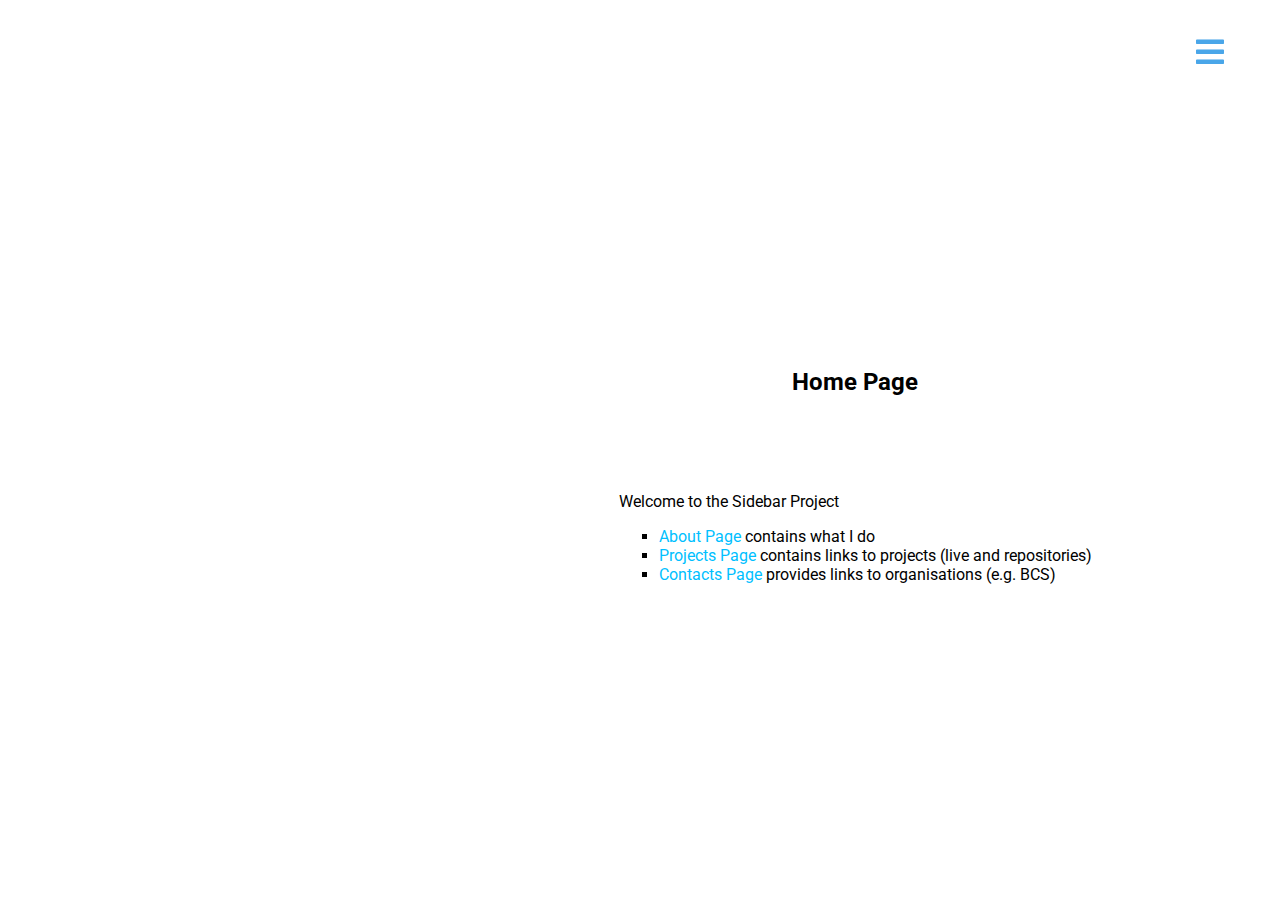
==== about.html @ 93c9bcd3 "Added about.html" ====
<!DOCTYPE html>
<html lang="en">
<head>
    <meta charset="UTF-8">
    <meta name="viewport" content="width=device-width, initial-scale=1.0">
    <title>Sidebar Project</title>
    <!-- Load Styles -->
    <link rel="stylesheet" href="https://use.fontawesome.com/releases/v5.15.2/css/all.css">
    <link rel="preconnect" href="https://fonts.gstatic.com"> 
    <link href="https://fonts.googleapis.com/css2?family=Roboto&display=swap" rel="stylesheet">
    <link rel="stylesheet" href="css/style.css">
</head>
<body>
    <!-- Set Up Buttons -->
    <button class="sidebar-toggle"><i class="fas fa-bars"></i></button>
    <aside class="sidebar">
        <div class="sidebar-header">
            <h4><a href="index.html">Sidebar Project</a></h4>
            <button class="close-btn"><i class="fas fa-times"></i></button>
        </div>
        <!-- Set Up Links -->
        <ul class="links">
            <li>
                <a href="index.html">Home</a>
            </li>

            <li>
                <a href="about.html">About</a>
            </li>

            <li>
                <a href="projects.html">Projects</a>
            </li>

            <li>
                <a href="contact.html">Contact</a>
            </li>
        </ul>

        <!-- Set Up Social Media -->
        <ul class="social-icons">
                <li>
                    <a href="https://www.linkedin.com/in/derekdhammaloka" target="_blank" title="LinkedIn"><i class="fab fa-linkedin"></i></a>
                </li>

                <li>
                    <a href="https://www.github.com/derektypist" target="_blank" title="GitHub"><i class="fab fa-github"></i></a>
                </li>

                <li>
                    <a href="https://stackoverflow.com/users/11832734/derektypist" target="_blank" title="Stack Overflow"><i class="fab fa-stack-overflow"></i></a>
                </li>

                <li>
                    <a href="https://www.freecodecamp.org/fcc12d037b9-dabe-4f48-8d36-5b872fa05c24" target="_blank" title="FreeCodeCamp"><i class="fab fa-free-code-camp"></i></a>
                </li>
            </ul>
    </aside>

    <!-- Set Up Content -->
    <main>
        <section class="container">
            <!-- Set Up Title -->
            <div class="title">
                <h2>Home Page</h2>
            </div>
            <!-- Set Up Contents -->
            <article class="contents">
                <p>Welcome to the Sidebar Project</p>
                <!-- Provide Information About Contents -->
                <ul id="home-description">
                    <li><a href="about.html">About Page</a> contains what I do</li>
                    <li><a href="projects.html">Projects Page</a> contains links to projects (live and repositories)</li>
                    <li><a href="contact.html">Contacts Page</a> provides links to organisations (e.g. BCS)</li>
                </ul>
            </article>
        </section>
    </main>
    <!-- Load Script -->
    <script src="js/script.js"></script>
</body>
</html>
---- css/style.css ----
/* Global Styles */
body {
    font-family: "Roboto", Arial, Verdana, sans-serif;
}

ul {
    list-style-type: none;
}

a {
    text-decoration: none;
    color: deepskyblue;
}

a:hover {
    text-decoration: none;
    color: teal;
}

h4 a {
    color: deepskyblue;
}

h4 a:hover {
    color: teal;
}


.title {
    text-align: center;
    margin-bottom: 4rem;
}

main {
    min-height: 100vh;
    display: grid;
    place-items: center;
}

.container {
    margin-left: 55%;
    max-width: 620px;
    padding-top: 3rem;
}

@media screen and (min-width: 676px) {
    .container {
        margin-left: 430px;
        max-width: 620px;
        padding-top: 3rem;
    }
}

.contents {
    padding: 1rem 2rem;
}

/* Sidebar */
.sidebar-toggle {
    position: fixed;
    top: 2rem;
    right: 3rem;
    font-size: 2rem;
    background: transparent;
    border-color: transparent;
    color: hsl(205, 78%, 60%);
    cursor: pointer;
    animation: bounce 2s ease-in-out infinite;
}

.sidebar-toggle:hover {
    color: hsl(205, 90%, 76%);
}

@keyframes bounce {
    0% {
        transform: scale(1);
    }

    50% {
        transform: scale(1.5);
    }

    100% {
        transform: scale(1);
    }
}

.sidebar-header {
    display: flex;
    justify-content: space-between;
    align-items: center;
    padding: 1rem 1.5rem;
}

.close-btn {
    font-size: 1.75rem;
    background: transparent;
    border-color: transparent;
    color: hsl(360, 67%, 44%);
    cursor: pointer;
}

.close-btn:hover {
    color: hsl(360, 71%, 66%);
    transform: rotate(360deg);
}

.links a {
    display: block;
    font-size: 1.5rem;
    padding: 1rem 1.5rem;
    color: hsl(210, 22%, 49%);
}

.links a:hover {
    background: hsl(205, 86%, 81%);
    color: hsl(205, 78%, 60%);
    padding-left: 1.75rem;
}

.social-icons {
    justify-self: center;
    display: flex;
    padding-bottom: 2rem;
}

.social-icons a {
    font-size: 1.5rem;
    margin: 0 0.5rem;
    color: hsl(205, 78%, 60%);
}

.social-icons a:hover {
    color: hsl(205, 86%, 17%);
}

.sidebar {
    position: fixed;
    top: 0;
    left: 0;
    width: 50%;
    height: 100%;
    background: hsl(0,6%,95%);
    display: grid;
    grid-template-rows: auto 1fr auto;
    row-gap: 1rem;
    box-shadow: hsl(360, 67%, 44%);
    transform: translate(-100%);
}

.show-sidebar {
    transform: translate(0);
}

/* Media Query for Screens at least 676px */
@media screen and (min-width: 676px) {
    .sidebar {
        width: 400px;
    }
}

/* Style of List Items for Home Page, Projects and Contact */
#home-description {
    list-style-type: square;
}
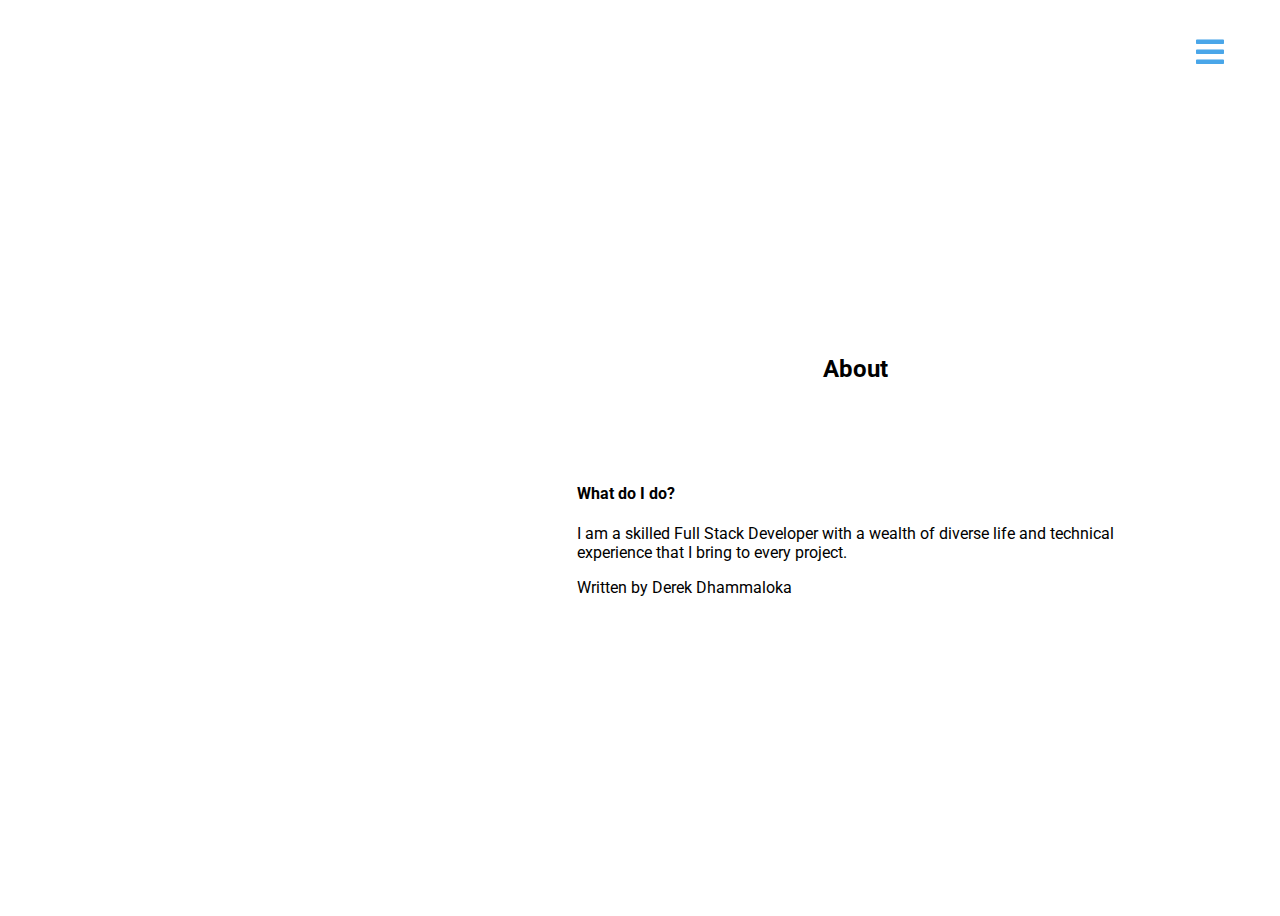
==== commit d6160bd5: "Updated contents in about.html" ====
--- a/about.html
+++ b/about.html
@@ -62,17 +62,13 @@
         <section class="container">
             <!-- Set Up Title -->
             <div class="title">
-                <h2>Home Page</h2>
+                <h2>About</h2>
             </div>
             <!-- Set Up Contents -->
             <article class="contents">
-                <p>Welcome to the Sidebar Project</p>
-                <!-- Provide Information About Contents -->
-                <ul id="home-description">
-                    <li><a href="about.html">About Page</a> contains what I do</li>
-                    <li><a href="projects.html">Projects Page</a> contains links to projects (live and repositories)</li>
-                    <li><a href="contact.html">Contacts Page</a> provides links to organisations (e.g. BCS)</li>
-                </ul>
+                <h4>What do I do?</h4>
+                <p>I am a skilled Full Stack Developer with a wealth of diverse life and technical experience that I bring to every project.</p>
+                <p>Written by Derek Dhammaloka</p>
             </article>
         </section>
     </main>
